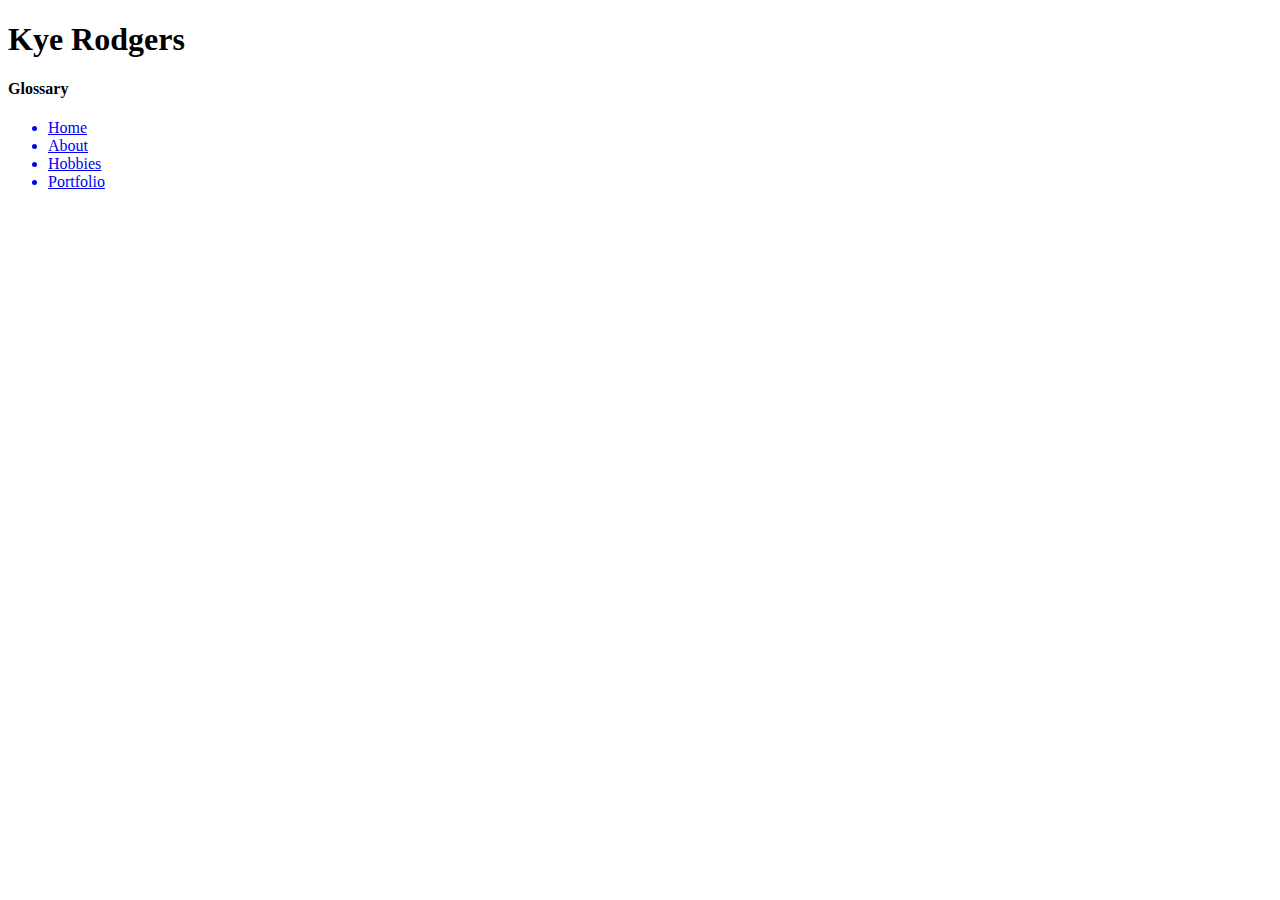
==== Index.html @ 6fe25e00 "edited bio and hobbies" ====
<!DOCTYPE html>
<html lang="en">
<head>
    <meta charset="UTF-8">
    <meta name="viewport" content="width=device-width, initial-scale=1.0">
    <title>Kye Rodgers</title>
</head>
<body>
    <h1>Kye Rodgers</h1>
    <h4>Glossary</h4>
    <ul>
        <a href="index.html"><li>Home</li></a>
        <a href="bio.html"><li>About</li></a>
        <a href="hobbies.html"><li>Hobbies</li></a>
        <a href="portfolio.html"><li>Portfolio</li></a>
    </ul>
    
    
    

</body>
</html>
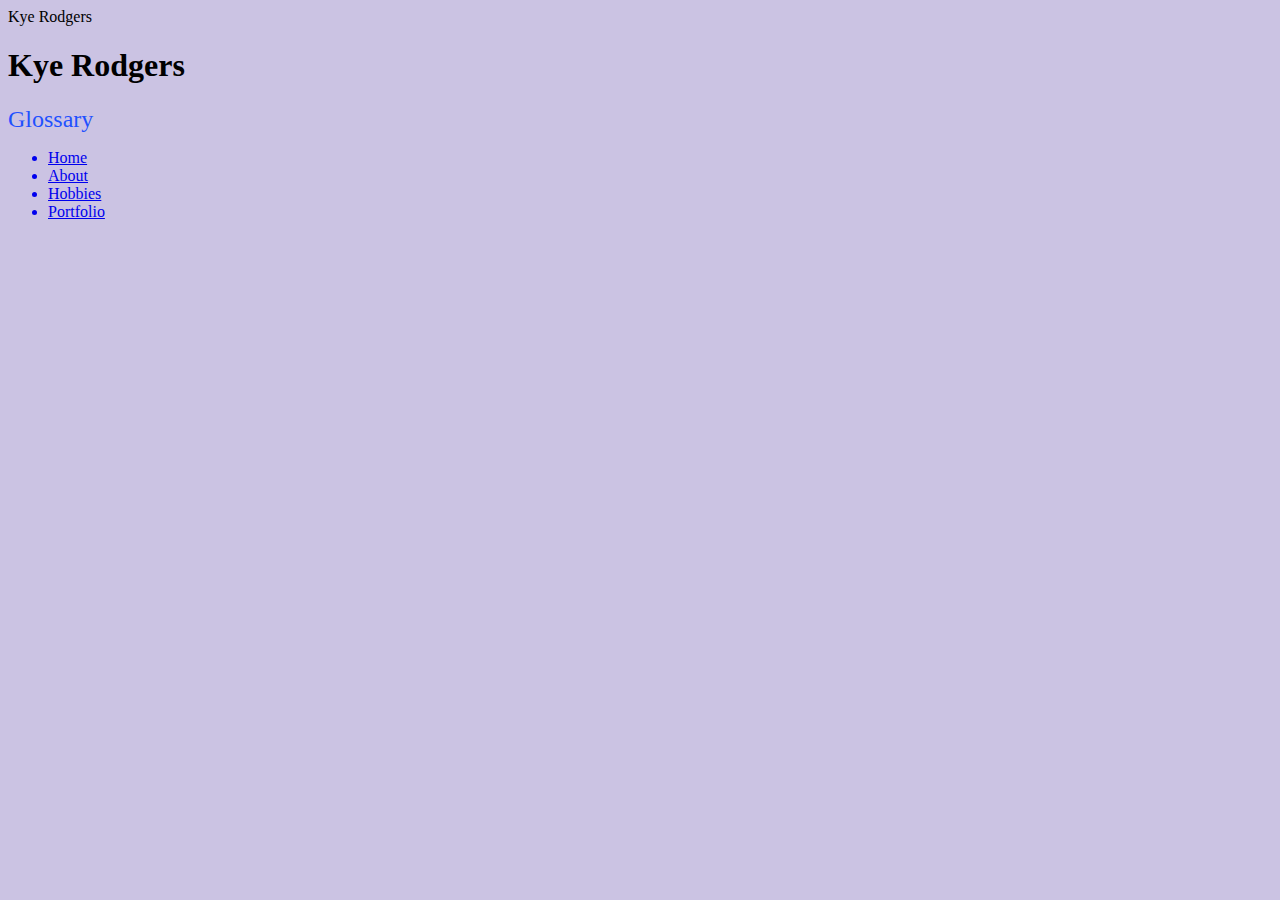
==== commit a4362f30: "changed background color and added details" ====
--- a/Index.html
+++ b/Index.html
@@ -3,11 +3,12 @@
 <head>
     <meta charset="UTF-8">
     <meta name="viewport" content="width=device-width, initial-scale=1.0">
+    <link rel="stylesheet" href="style.css"
     <title>Kye Rodgers</title>
 </head>
 <body>
     <h1>Kye Rodgers</h1>
-    <h4>Glossary</h4>
+    <font size="+2" class="glossary">Glossary</font>
     <ul>
         <a href="index.html"><li>Home</li></a>
         <a href="bio.html"><li>About</li></a>
--- a/style.css
+++ b/style.css
@@ -0,0 +1,5 @@
+body {
+    background-color: #CBC3E3;
+.glossary{
+    color: #1F51FF	;
+}
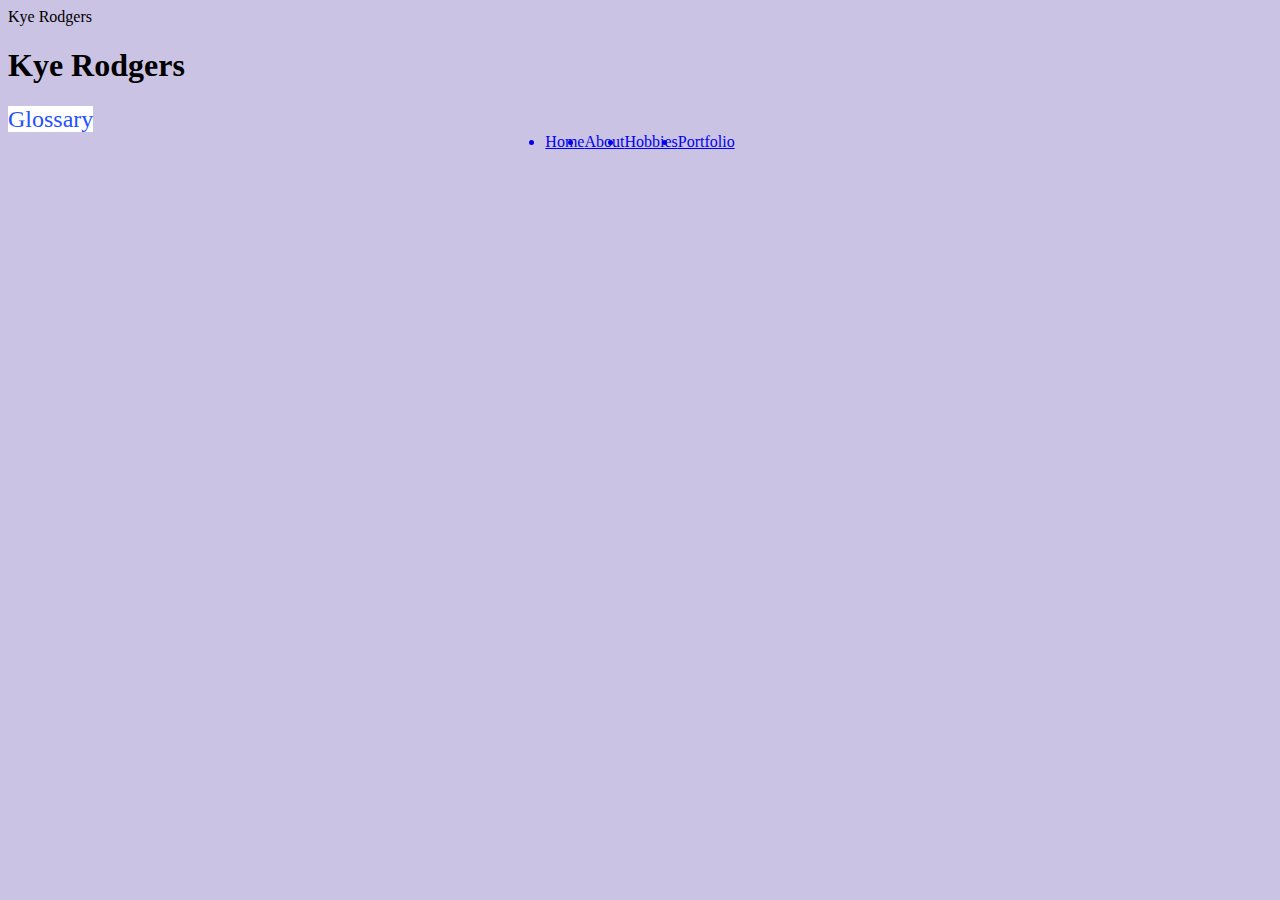
==== commit a3ab7ef9: "div" ====
--- a/Index.html
+++ b/Index.html
@@ -9,12 +9,12 @@
 <body>
     <h1>Kye Rodgers</h1>
     <font size="+2" class="glossary">Glossary</font>
-    <ul>
+    <div class="navbar-container">
         <a href="index.html"><li>Home</li></a>
         <a href="bio.html"><li>About</li></a>
         <a href="hobbies.html"><li>Hobbies</li></a>
         <a href="portfolio.html"><li>Portfolio</li></a>
-    </ul>
+    </div>
     
     
     
--- a/style.css
+++ b/style.css
@@ -2,4 +2,15 @@
     background-color: #CBC3E3;
 .glossary{
     color: #1F51FF	;
+    background-color: white;
+    border: 50;
+    border-color: black;
 }
+.navbar-container{
+    display: flex;
+    justify-content: center;
+}
+.clubs{
+    color:#1F51FF;
+    background-color: white;
+}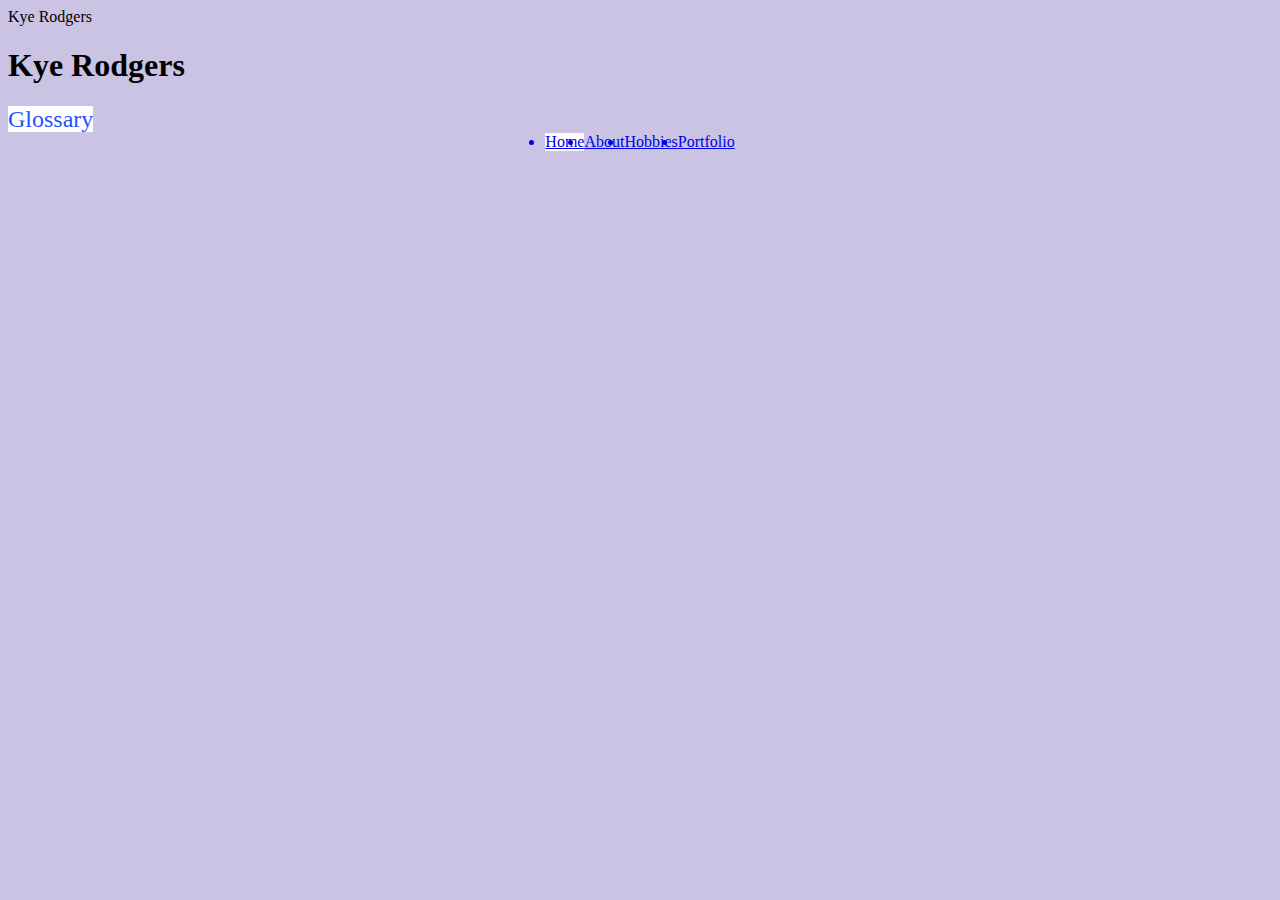
==== commit 8cabf589: "background color" ====
--- a/Index.html
+++ b/Index.html
@@ -10,7 +10,7 @@
     <h1>Kye Rodgers</h1>
     <font size="+2" class="glossary">Glossary</font>
     <div class="navbar-container">
-        <a href="index.html"><li>Home</li></a>
+        <a href="index.html" class="index"><li>Home</li></a>
         <a href="bio.html"><li>About</li></a>
         <a href="hobbies.html"><li>Hobbies</li></a>
         <a href="portfolio.html"><li>Portfolio</li></a>
--- a/style.css
+++ b/style.css
@@ -13,4 +13,7 @@
 .clubs{
     color:#1F51FF;
     background-color: white;
+}
+.index{
+    background-color: white;
 }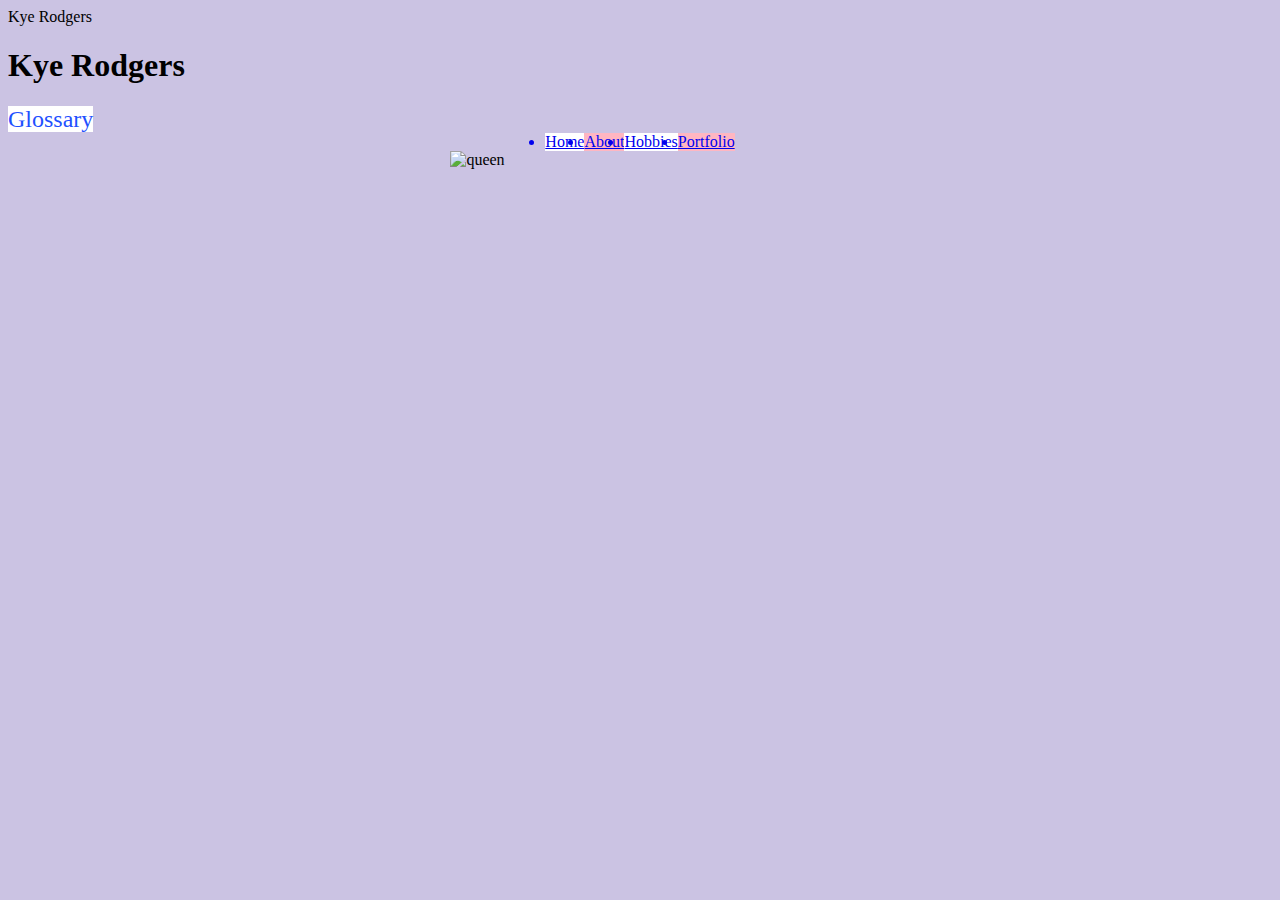
==== commit 8aaa4b08: "adding pictures" ====
--- a/Index.html
+++ b/Index.html
@@ -11,10 +11,13 @@
     <font size="+2" class="glossary">Glossary</font>
     <div class="navbar-container">
         <a href="index.html" class="index"><li>Home</li></a>
-        <a href="bio.html"><li>About</li></a>
-        <a href="hobbies.html"><li>Hobbies</li></a>
-        <a href="portfolio.html"><li>Portfolio</li></a>
+        <a href="bio.html" class="bio"><li>About</li></a>
+        <a href="hobbies.html" class="hobbies"><li>Hobbies</li></a>
+        <a href="portfolio.html" class="portfolio"><li>Portfolio</li></a>
     </div>
+    <img src="https://i.pinimg.com/550x/ae/28/cf/ae28cf66f6df80ee5a2f0e5fa8b226c3.jpg" width="300" alt="queen" class="center">
+
+
     
     
     
--- a/style.css
+++ b/style.css
@@ -16,4 +16,23 @@
 }
 .index{
     background-color: white;
+}
+.Fav-Meals{
+    display: flex;
+    justify-content: right;
+}
+.center{
+    display: block;
+  margin-left: auto;
+  margin-right: auto;
+  width: 30%;
+}
+.bio{
+    background-color: lightpink
+}
+.hobbies{
+    background-color:white 
+}
+.portfolio{
+    background-color: lightpink
 }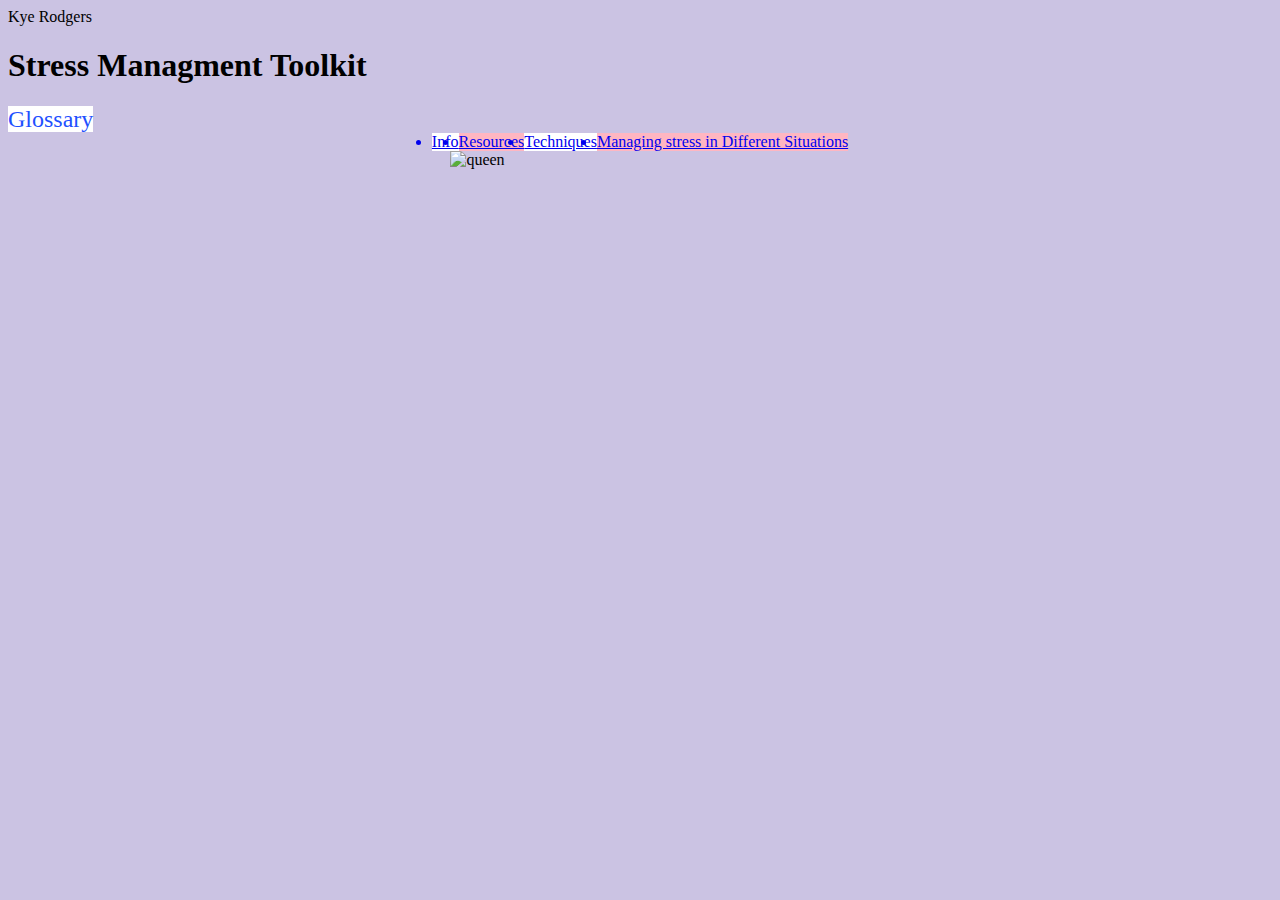
==== commit 1ab269cb: "changing heading" ====
--- a/Index.html
+++ b/Index.html
@@ -7,15 +7,15 @@
     <title>Kye Rodgers</title>
 </head>
 <body>
-    <h1>Kye Rodgers</h1>
+    <h1>Stress Managment Toolkit</h1>
     <font size="+2" class="glossary">Glossary</font>
     <div class="navbar-container">
-        <a href="index.html" class="index"><li>Home</li></a>
-        <a href="bio.html" class="bio"><li>About</li></a>
-        <a href="hobbies.html" class="hobbies"><li>Hobbies</li></a>
-        <a href="portfolio.html" class="portfolio"><li>Portfolio</li></a>
+        <a href="index.html" class="index"><li>Info</li></a>
+        <a href="bio.html" class="bio"><li>Resources</li></a>
+        <a href="hobbies.html" class="hobbies"><li>Techniques</li></a>
+        <a href="portfolio.html" class="portfolio"><li>Managing stress in Different Situations</li></a>
     </div>
-    <img src="https://i.pinimg.com/550x/ae/28/cf/ae28cf66f6df80ee5a2f0e5fa8b226c3.jpg" width="300" alt="queen" class="center">
+    <img src="https://www.google.com/url?sa=i&url=https%3A%2F%2Fwww.claritychi.com%2Fblog%2Fimportance-of-stress-management&psig=AOvVaw2XcJDfktOBcDYXqT2ZLl8S&ust=1736449800088000&source=images&cd=vfe&opi=89978449&ved=0CBQQjRxqFwoTCMiFjN7p5ooDFQAAAAAdAAAAABAI" width="300" alt="queen" class="center">
 
 
     
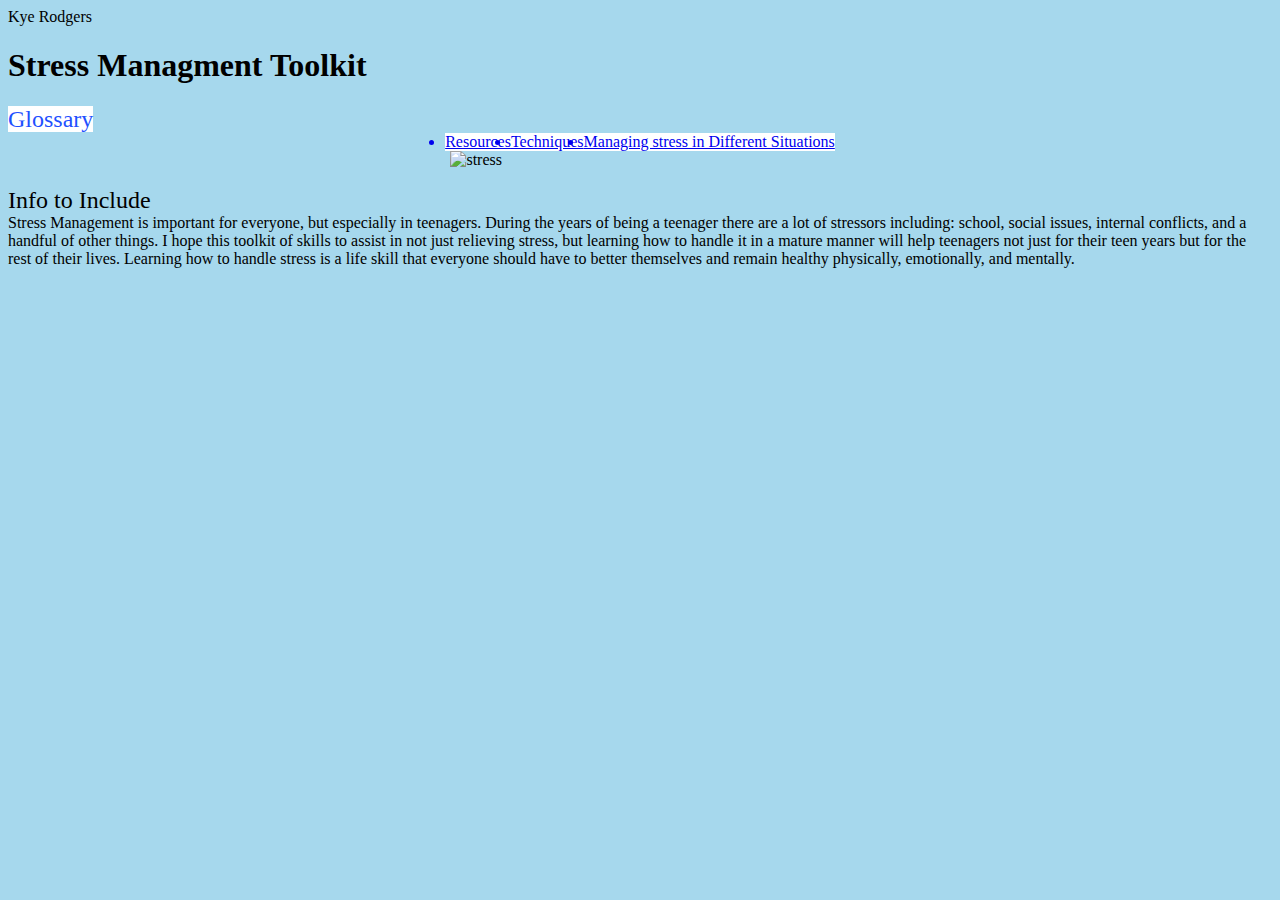
==== commit f559dc72: "Changing over to health project" ====
--- a/Index.html
+++ b/Index.html
@@ -10,12 +10,19 @@
     <h1>Stress Managment Toolkit</h1>
     <font size="+2" class="glossary">Glossary</font>
     <div class="navbar-container">
-        <a href="index.html" class="index"><li>Info</li></a>
+        <a href="index.html" class="index"></a>
         <a href="bio.html" class="bio"><li>Resources</li></a>
         <a href="hobbies.html" class="hobbies"><li>Techniques</li></a>
         <a href="portfolio.html" class="portfolio"><li>Managing stress in Different Situations</li></a>
     </div>
-    <img src="https://www.google.com/url?sa=i&url=https%3A%2F%2Fwww.claritychi.com%2Fblog%2Fimportance-of-stress-management&psig=AOvVaw2XcJDfktOBcDYXqT2ZLl8S&ust=1736449800088000&source=images&cd=vfe&opi=89978449&ved=0CBQQjRxqFwoTCMiFjN7p5ooDFQAAAAAdAAAAABAI" width="300" alt="queen" class="center">
+    <img src="https://www.google.com/url?sa=i&url=https%3A%2F%2Fepi.ufl.edu%2F2022%2F04%2F12%2Fnatural-disasters-stress-and-health%2F&psig=AOvVaw3G2SM7XkDpZuz3sWnhUDBG&ust=1736803291846000&source=images&cd=vfe&opi=89978449&ved=0CBQQjRxqFwoTCNjUn9GO8YoDFQAAAAAdAAAAABAE" width="300" alt="stress" class="center">
+    
+    <br>
+    <div class="Info"></div>
+<font size="+2">Info to Include</font>
+    <li>Stress Management is important for everyone, but especially in teenagers. During the years of being a teenager there are a lot of stressors including: school, social issues, internal conflicts, and a handful of other things. I hope this toolkit of skills to assist in not just relieving stress, but learning how to handle it in a mature manner will help teenagers not just for their teen years but for the rest of their lives. Learning how to handle stress is a life skill that everyone should have to better themselves and remain healthy physically, emotionally, and mentally. 
+    </li>
+</br>
 
 
     
--- a/style.css
+++ b/style.css
@@ -1,5 +1,5 @@
 body {
-    background-color: #CBC3E3;
+    background-color: #a6d8ed;
 .glossary{
     color: #1F51FF	;
     background-color: white;
@@ -28,11 +28,11 @@
   width: 30%;
 }
 .bio{
-    background-color: lightpink
+    background-color: white
 }
 .hobbies{
-    background-color:white 
+    background-color: white 
 }
 .portfolio{
-    background-color: lightpink
+    background-color: white
 }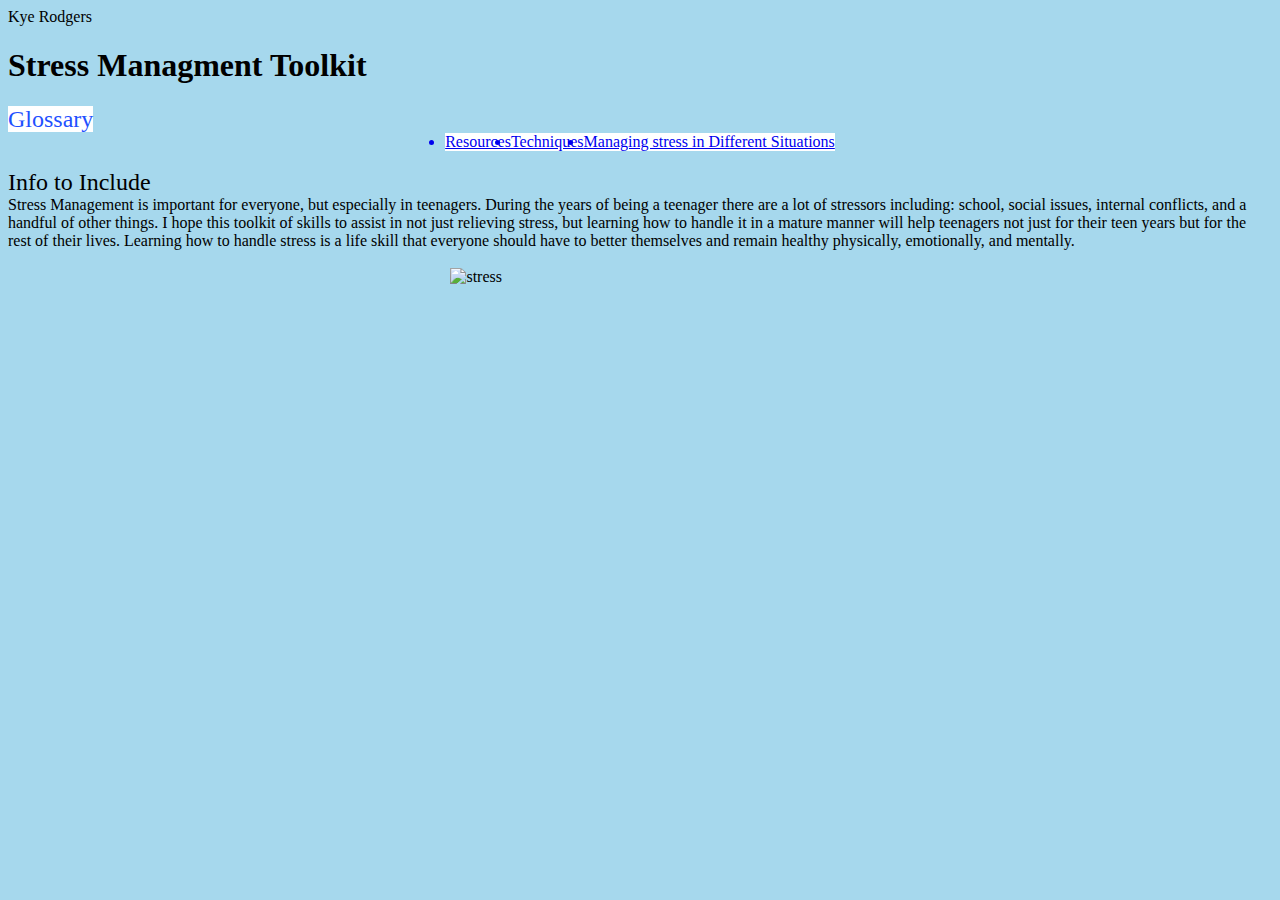
==== commit bb3e0d3f: "Wrapping up" ====
--- a/Index.html
+++ b/Index.html
@@ -15,7 +15,6 @@
         <a href="hobbies.html" class="hobbies"><li>Techniques</li></a>
         <a href="portfolio.html" class="portfolio"><li>Managing stress in Different Situations</li></a>
     </div>
-    <img src="https://www.google.com/url?sa=i&url=https%3A%2F%2Fepi.ufl.edu%2F2022%2F04%2F12%2Fnatural-disasters-stress-and-health%2F&psig=AOvVaw3G2SM7XkDpZuz3sWnhUDBG&ust=1736803291846000&source=images&cd=vfe&opi=89978449&ved=0CBQQjRxqFwoTCNjUn9GO8YoDFQAAAAAdAAAAABAE" width="300" alt="stress" class="center">
     
     <br>
     <div class="Info"></div>
@@ -24,7 +23,7 @@
     </li>
 </br>
 
-
+<img src="https://static.vecteezy.com/system/resources/previews/002/290/762/non_2x/man-is-feeling-stress-out-with-a-job-vector.jpg" width="300" alt="stress" class="center">
     
     
     
